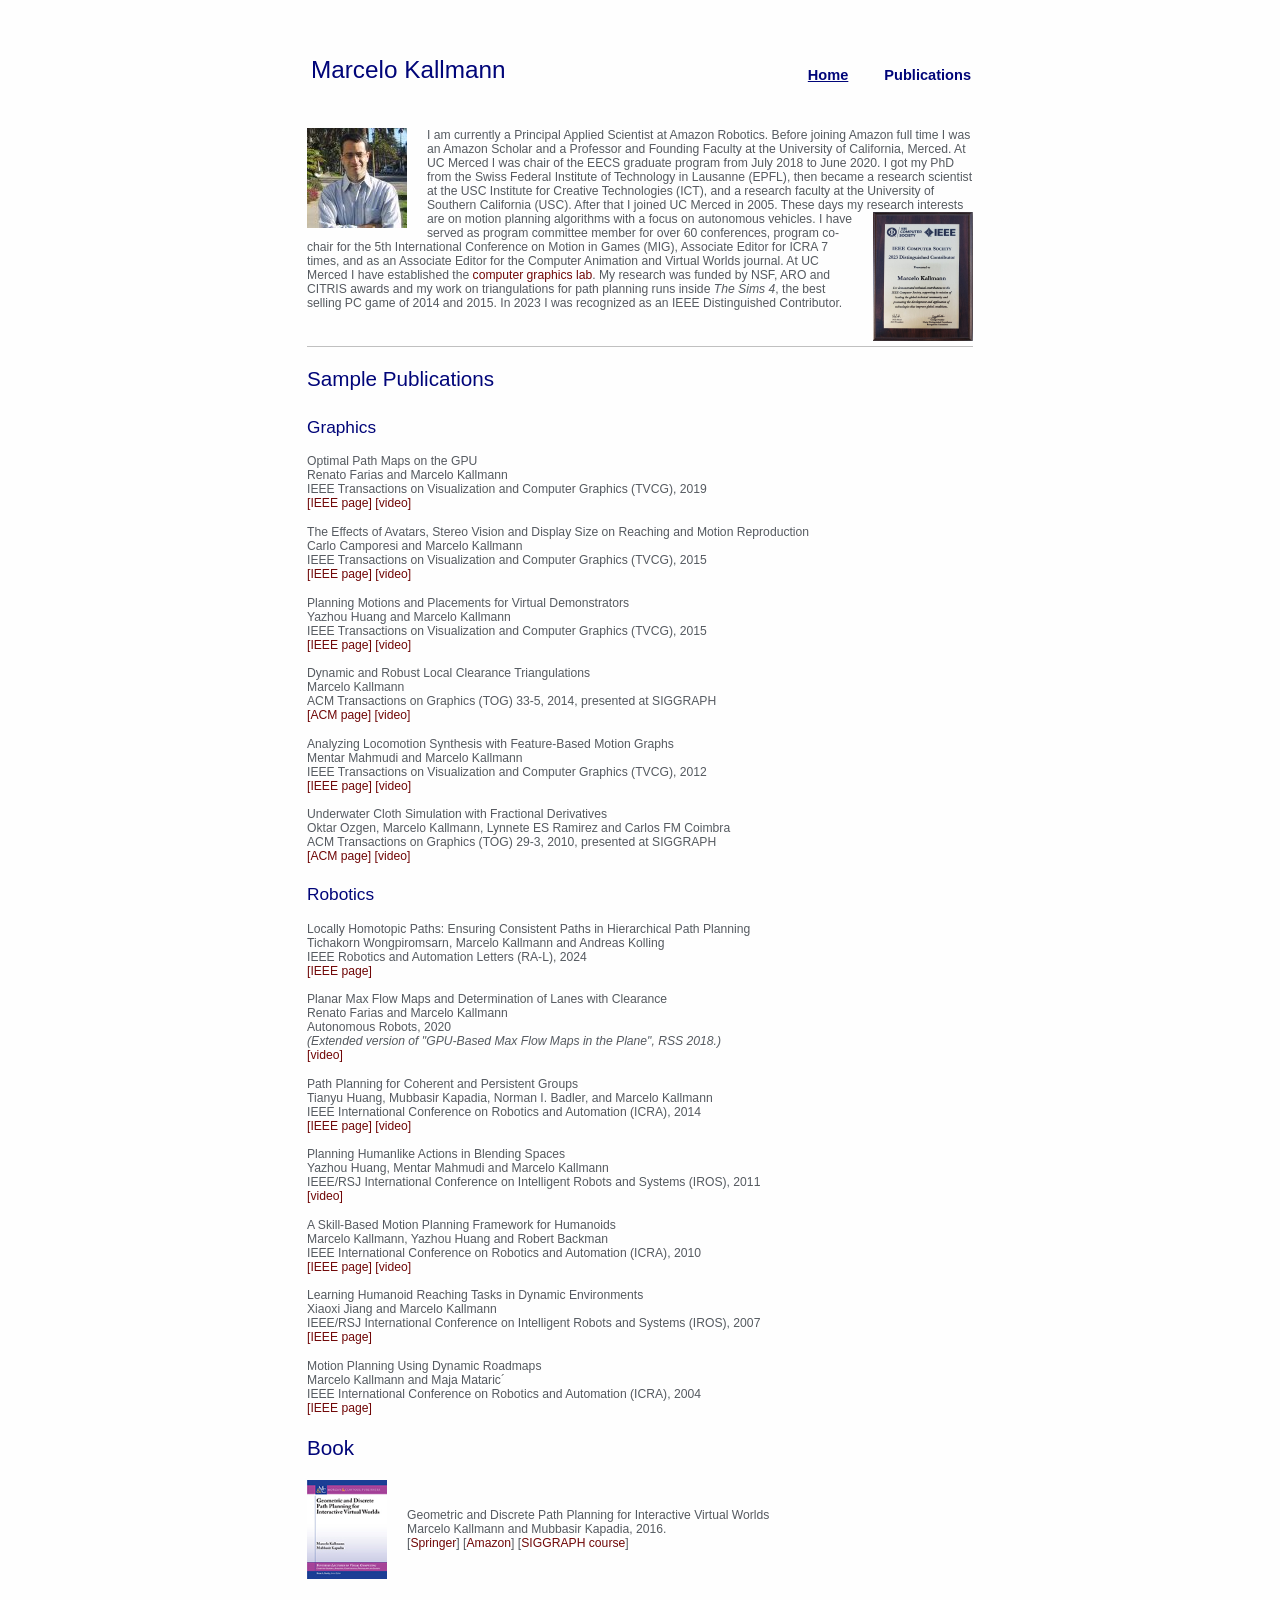
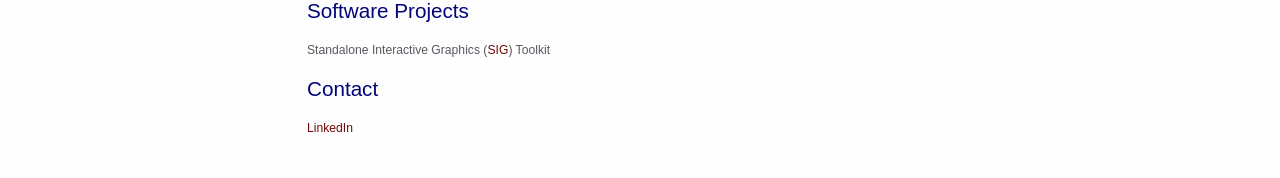
==== index.html @ d0ce6287 "first commit" ====
﻿<!DOCTYPE html>
<html xmlns="http://www.w3.org/1999/xhtml" lang="" xml:lang="">
<head>
   <title>M Kallmann - Home</title>
   <meta charset="utf-8" />
   <meta name="generator" content="kallmann" />
   <meta name="viewport" content="width=device-width, initial-scale=1.0, user-scalable=yes" />
   <meta name="description" content="Computer Graphics Animation Robotics Research Lab">
   <meta name="keywords" content="graphics,robotics,animation,virtual reality">
   <link rel="stylesheet" href="style.css" />
</head>

<body>
<div class="container">

<div class="navigation">
	<div class="toptitle"> <h1><br>Marcelo Kallmann</h1> </div>
<!--	<a href="ucmgraphicslab.html">UCM Graphics Lab</a> -->
	<a href="publications.html">Publications</a>
	<a href="index.html"><u>Home</u></a>
</div>

<div class="holder">
<br><br>
	
<!--===============================================================-->
<!--===== MAINTEXT ================================================-->
<!--===============================================================-->


<img class="image_lparag" src="images/myphoto.jpg">
I am currently a Principal Applied Scientist at Amazon Robotics.
Before joining Amazon full time I was an Amazon Scholar and a Professor and Founding Faculty
at the University of California, Merced. At UC Merced I was chair of the EECS graduate program
from July 2018 to June 2020. 
I got my PhD from the Swiss Federal Institute of Technology in Lausanne (EPFL), 
then became a research scientist at the USC Institute for Creative Technologies (ICT),
and a research faculty at the University of Southern California (USC).
After that I joined UC Merced in 2005. 
These days my research interests are on motion planning algorithms 
with a focus on autonomous vehicles. 
<img class="image_rparag" width=100 src="images/IEEEDistinguishedContributor.jpg">
I have served as 
program committee member for over 60 conferences, 
program co-chair for the 5th International Conference on Motion in Games (MIG), 
Associate Editor for ICRA 7 times, 
and as an Associate Editor for the Computer Animation and Virtual Worlds journal. 
At UC Merced I have established the <a href="http://graphics.ucmerced.edu/">computer graphics lab</a>.
My research was funded by NSF, ARO and CITRIS awards and my work on triangulations for path planning runs inside
<i>The Sims 4</i>, the best selling PC game of 2014 and 2015. 
In 2023 I was recognized as an IEEE Distinguished Contributor.

<br>
<br>

<div id="sepline"> </div> 

<br>
<h2>Sample Publications</h2>
<br>

<h3>Graphics</h3>
<p>

<!--<p>
Detection and Synthesis of Full-Body Environment Interactions for Virtual Humans<br>
Alain Juarez-Perez and Marcelo Kallmann<br>
Computer Graphics Forum (CGF), 2019<br>
</p>-->
<p>
Optimal Path Maps on the GPU<br>
Renato Farias and Marcelo Kallmann<br>
IEEE Transactions on Visualization and Computer Graphics (TVCG), 2019<br>
<a href="https://ieeexplore.ieee.org/document/8664186">[IEEE page]</a>
<a href="https://www.youtube.com/watch?v=w4ek-XbrmPw">[video]</a>
</p>
<p>
The Effects of Avatars, Stereo Vision and Display Size on Reaching and Motion Reproduction<br>
Carlo Camporesi and Marcelo Kallmann<br>
IEEE Transactions on Visualization and Computer Graphics (TVCG), 2015<br>
<a href="https://ieeexplore.ieee.org/document/7118232">[IEEE page]</a>
<a href="https://www.youtube.com/watch?v=vG3IFS8VxE0">[video]</a>
</p>
<p>
Planning Motions and Placements for Virtual Demonstrators<br>
Yazhou Huang and Marcelo Kallmann<br>
IEEE Transactions on Visualization and Computer Graphics (TVCG), 2015<br>
<a href="https://ieeexplore.ieee.org/document/7127016">[IEEE page]</a>
<a href="https://www.youtube.com/watch?v=zxuLIOtrqCQ">[video]</a>
</p>
<!--<p>
3D Printing and Immersive Visualization for Improved Perception and Interaction with Ancient Artifacts<br>
Paola Di Giuseppantonio Di Franco, Carlo Camporesi, Fabrizio Galeazzi, and Marcelo Kallmann<br>
Presence, 2015<br>
</p>-->
<p>
Dynamic and Robust Local Clearance Triangulations<br>
Marcelo Kallmann<br>
ACM Transactions on Graphics (TOG) 33-5, 2014, presented at SIGGRAPH<br>
<a href="https://dl.acm.org/doi/10.1145/2580947">[ACM page]</a>
<a href="https://www.youtube.com/watch?v=EbhDNPywo0E">[video]</a>
</p>
<p>
Analyzing Locomotion Synthesis with Feature-Based Motion Graphs<br>
Mentar Mahmudi and Marcelo Kallmann<br>
IEEE Transactions on Visualization and Computer Graphics (TVCG), 2012<br>
<a href="https://ieeexplore.ieee.org/document/6231626">[IEEE page]</a>
<a href="https://www.youtube.com/watch?v=A55PRlr8las">[video]</a>
</p>
<p>
Underwater Cloth Simulation with Fractional Derivatives<br>
Oktar Ozgen, Marcelo Kallmann, Lynnete ES Ramirez and Carlos FM Coimbra<br>
ACM Transactions on Graphics (TOG) 29-3, 2010, presented at SIGGRAPH<br>
<a href="https://dl.acm.org/doi/10.1145/1805964.1805967">[ACM page]</a>
<a href="https://www.youtube.com/watch?v=3WOIqgNZOFE">[video]</a>
</p>

<h3>Robotics</h3>
<p>
<p>
Locally Homotopic Paths: Ensuring Consistent Paths in Hierarchical Path Planning<br>
Tichakorn Wongpiromsarn, Marcelo Kallmann and Andreas Kolling<br>
IEEE Robotics and Automation Letters (RA-L), 2024<br>
<a href="https://ieeexplore.ieee.org/document/10598326">[IEEE page]</a>
</p>
<p>
Planar Max Flow Maps and Determination of Lanes with Clearance<br>
Renato Farias and Marcelo Kallmann<br>
Autonomous Robots, 2020<br>
<i>(Extended version of "GPU-Based Max Flow Maps in the Plane", RSS 2018.)</i><br>
<a href="https://www.youtube.com/watch?v=rNMFuz0-9ZU">[video]</a>
</p>
<p>
Path Planning for Coherent and Persistent Groups<br>
Tianyu Huang, Mubbasir Kapadia, Norman I. Badler, and Marcelo Kallmann<br>
IEEE International Conference on Robotics and Automation (ICRA), 2014<br>
<a href="https://ieeexplore.ieee.org/document/6907073">[IEEE page]</a>
<a href="https://www.youtube.com/watch?v=D0qZyYeDvOo">[video]</a>
</p>
<!--<p>
Humanlike Motion Planning<br>
Marcelo Kallmann, Yazhou Huang and Mentar Mahmudi<br>
IEEE/RSJ IROS Workshop on Progress and Open Problems in Motion Planning, 2011<br>
</p>-->
<p>
Planning Humanlike Actions in Blending Spaces<br>
Yazhou Huang, Mentar Mahmudi and Marcelo Kallmann<br>
IEEE/RSJ International Conference on Intelligent Robots and Systems (IROS), 2011<br>
<a href="https://www.youtube.com/watch?v=ZUCbVdKvLss">[video]</a>
</p>
<p>
A Skill-Based Motion Planning Framework for Humanoids<br>
Marcelo Kallmann, Yazhou Huang and Robert Backman<br>
IEEE International Conference on Robotics and Automation (ICRA), 2010<br>
<a href="https://ieeexplore.ieee.org/document/5509939">[IEEE page]</a>
<a href="https://www.youtube.com/watch?v=MW5k1wpIqGY">[video]</a>
</p>
<p>
Learning Humanoid Reaching Tasks in Dynamic Environments<br>
Xiaoxi Jiang and Marcelo Kallmann<br>
IEEE/RSJ International Conference on Intelligent Robots and Systems (IROS), 2007<br>
<a href="https://ieeexplore.ieee.org/abstract/document/4399542">[IEEE page]</a>
</p>
<p>
Motion Planning Using Dynamic Roadmaps<br>
Marcelo Kallmann and Maja Mataric´<br>
IEEE International Conference on Robotics and Automation (ICRA), 2004<br>
<a href="https://ieeexplore.ieee.org/document/1302410">[IEEE page]</a>
</p>

<!-- (For a complete list see <a href="publications.html">here</a>.) -->

<h2>Book</h2>
<br>

<p>
<img class="image_lparag" width=80 src="images/book-gdpp.jpg">
<br>
<p>
Geometric and Discrete Path Planning for Interactive Virtual Worlds<br>
Marcelo Kallmann and Mubbasir Kapadia, 2016.<br>
[<a href="https://link.springer.com/book/10.1007/978-3-031-02588-4">Springer</a>]
[<a href="https://www.amazon.com/Geometric-Discrete-Interactive-Synthesis-Computing/dp/1627057560">Amazon</a>]
[<a href="https://dl.acm.org/doi/10.1145/2897826.2927310">SIGGRAPH course</a>]
<br>
</p>
<br>

<br>
<h2>Software Projects</h2>
<br>
<p>
Standalone Interactive Graphics (<a href="https://bitbucket.org/mkallmann/sig/wiki/Home">SIG</a>) Toolkit
</p>

<!--
<br>
<h2>Misc</h2>
<br>
<p>
Local copy of UCM Computer Graphics Lab page<br>
Climbing 
</p>
-->

<h2>Contact</h2>
<br>
<a href="https://www.linkedin.com/in/marcelo-kallmann-1345044/">LinkedIn</a>
</p>
<br>
<br>
<!--===== FOOTER ================================================-->

</div></div></body></html>
---- style.css ----
/* =====reset===== */
html, body, div, span, object, iframe, h1, h2, h3, h4, h5, h6, p, blockquote, pre, a, abbr,
acronym, address, code, del, dfn, em, img, q, dl, dt, dd, ol, ul, li, fieldset, form, label,
legend, table, caption, tbody, tfoot, thead, tr, th, td, textarea, input, 
select {
	margin: 0; padding: 0; border: 0; 
	font-weight: inherit; font-style: inherit; font-size: 100%; font-family: inherit; 
	vertical-align: baseline;}

table {border-collapse: collapse; border-spacing: 0;}
caption, th, td {text-align: left; font-weight: normal;}
table, td, th {vertical-align: middle;}
blockquote:before, blockquote:after, q:before, q:after {content: "";}
blockquote, q {quotes: "" "";}
a img {border: none;}
:focus {outline: 0;}

/* =====elements===== */
a {
	color: #700707;
	text-decoration: none; /*underline*/
}
a:hover {
	color: #28E;
}
body {
	background: #FEFEFE;
	color: #555A60;
	font: normal 76% "Verdana",sans-serif; /*Palatino*/ /*Lucida Sans Unicode*/
	margin: 0;
}
p, cite, code, ul {
	font-size: 1.0em;
	padding-bottom: 1.2em;
}
/*h1 has a default font-size set to 2em which means 2 x the font size of the parent element (defualt 16px)*/
/*100% within the body then the body will have 16px (the default font-size) and h1 will have 32px. */
h1 {
	color: #000579;
	font-size: 2.2em;
	padding-top: 6px;
	margin-bottom: 8px;
	/*font-style: italic;*/
	/*font-weight: bold;*/
}
h2 {
	color: #000579;
	font-size: 1.7em;
	padding-top: 6px;
	margin-bottom: 6px;
}
h3 {
	color: #000579;
	font-size: 1.42em;
	padding-top: 6px;
	margin-bottom: 2px;
}
h4 {
	color: #000579;
	font-size: 0.8em;
	padding-top: 2px;
	margin-bottom: 2px;
}
h5 {
	color: #555;
	font-size: 1.0em; /* used as ublication title */
	font-weight: bold;
	padding-top: 2px;
	margin-bottom: 4px;
}

li {
	margin-left: 18px;
}

box {
	background: #FAFAFF;
	/*border: 1px solid #aaaaff;*/
	color: #666;
	display: block;
	margin-bottom: 12px;
	padding: 8px 10px;
	white-space: pre;
}
code {
	background: #FAFAFF;
	/*border: 1px solid #aaaaff;*/
	color: #666;
	display: block;
	font: normal 1.1em "Courier",serif;
	margin-bottom: 12px;
	padding: 8px 10px;
	white-space: pre;
}
cite {
	color: #000456;
	display: block;
	font: italic 1.1em "Lucida Sans Unicode",serif;
	padding-left: 28px;
}

/* =====title===== */

.title {
padding-top: 6px;
padding-bottom: 6px;
}
.toptitle {
	float: left;
	text-align: left;
	margin-top: 22px;
	margin-left: 20px;
	width: 220px;
}
.toptitle h1 {
	color: #000579;
	font: normal 2em Verdana,sans-serif;
}
.toptitle h2 {
	color: #191919;
	font: normal 1.1em Verdana,sans-serif;
}

/* ==== Images ==== */

.image_title {
	float: right;
	margin-top:5px;
	margin-left:20px;
	margin-right:10px;
}

.image_rparag {
	float: right;
	margin-top:0px;
	margin-left:20px;
	margin-bottom:5px;
}

.papericon {
	float: left;
	margin-top:0px;
	margin-right:20px;
	margin-bottom:5px;
	width:90px;
}

.image_lparag {
	float: left;
	margin-top:0px;
	margin-right:20px;
	margin-bottom:5px;
}

.image_rsection {
	float: right;
	margin-top:20px;
	margin-left:20px;
	margin-bottom:10px;
}

.image_lsection {
	float: left;
	margin-top:20px;
	margin-right:20px;
	margin-bottom:10px;
}

/* === tinylink === */

#tinylink {
	text-align: right;
	color:#444444;
	background-color:#FFFFFF;
	font-size:72%;
	clear:both;
}

/* === sepline === */

#sepline {
	text-align: right;
	color:#000000; /*444444;*/
	background-color:#FFFFFF;
	border-bottom:1px solid silver;
	font-size:70%;
	line-height:1.8em;
	clear:both;
}

/*===== navigation =====*/

.navigation {
	height: 100px;
	padding: 0 16px;
}
.navigation a {
/*	border-left: 1px solid #DDD;
	border-right: 1px solid #FFF;*/
	color: #000579;
	float: right;
	font: bold 1.2em "Trebuchet MS",sans-serif;
	margin-top: 9px;
	padding: 58px 18px 8px;
	text-align: center;
	text-decoration: none;
}
.navigation a:hover {
	/*background: #FFF url(img/navhover.gif) repeat-x;*/
	color: #28E;
	/*padding: 56px 18px 10px;*/
}

/*===== floats =====*/
.left,.alignleft {	float: left; }

.right,.alignright {float: right;}

.clear,.clearer {clear: both;}
.clearer {
	display: block;
	font-size: 0;
	line-height: 0;
	height: 0;
}

/*===== structure =====*/
.container {
	margin: 0 auto;
	width: 730px;
}

/*===== holders =====*/
.holder {
	padding: 0 32px;
}

/*.holder_top,.footer {
	clear: both;
	background: url(img/holder.jpg) no-repeat;
	height: 40px;
}*/

/*===== footer =====*/
.footer {
	background-position: left bottom;
	color: #666;
	font-size: 1.1em;
	text-align: center;
	padding: 0 32px;
}
.footer .right, .footer .right a {color: #AAA;}
.footer .right a:hover {color: #666;}

/*===== header =====*/
/* 
<header id="title-block-header" >
<h1 class="title" > Home</h1 >
</header >*/
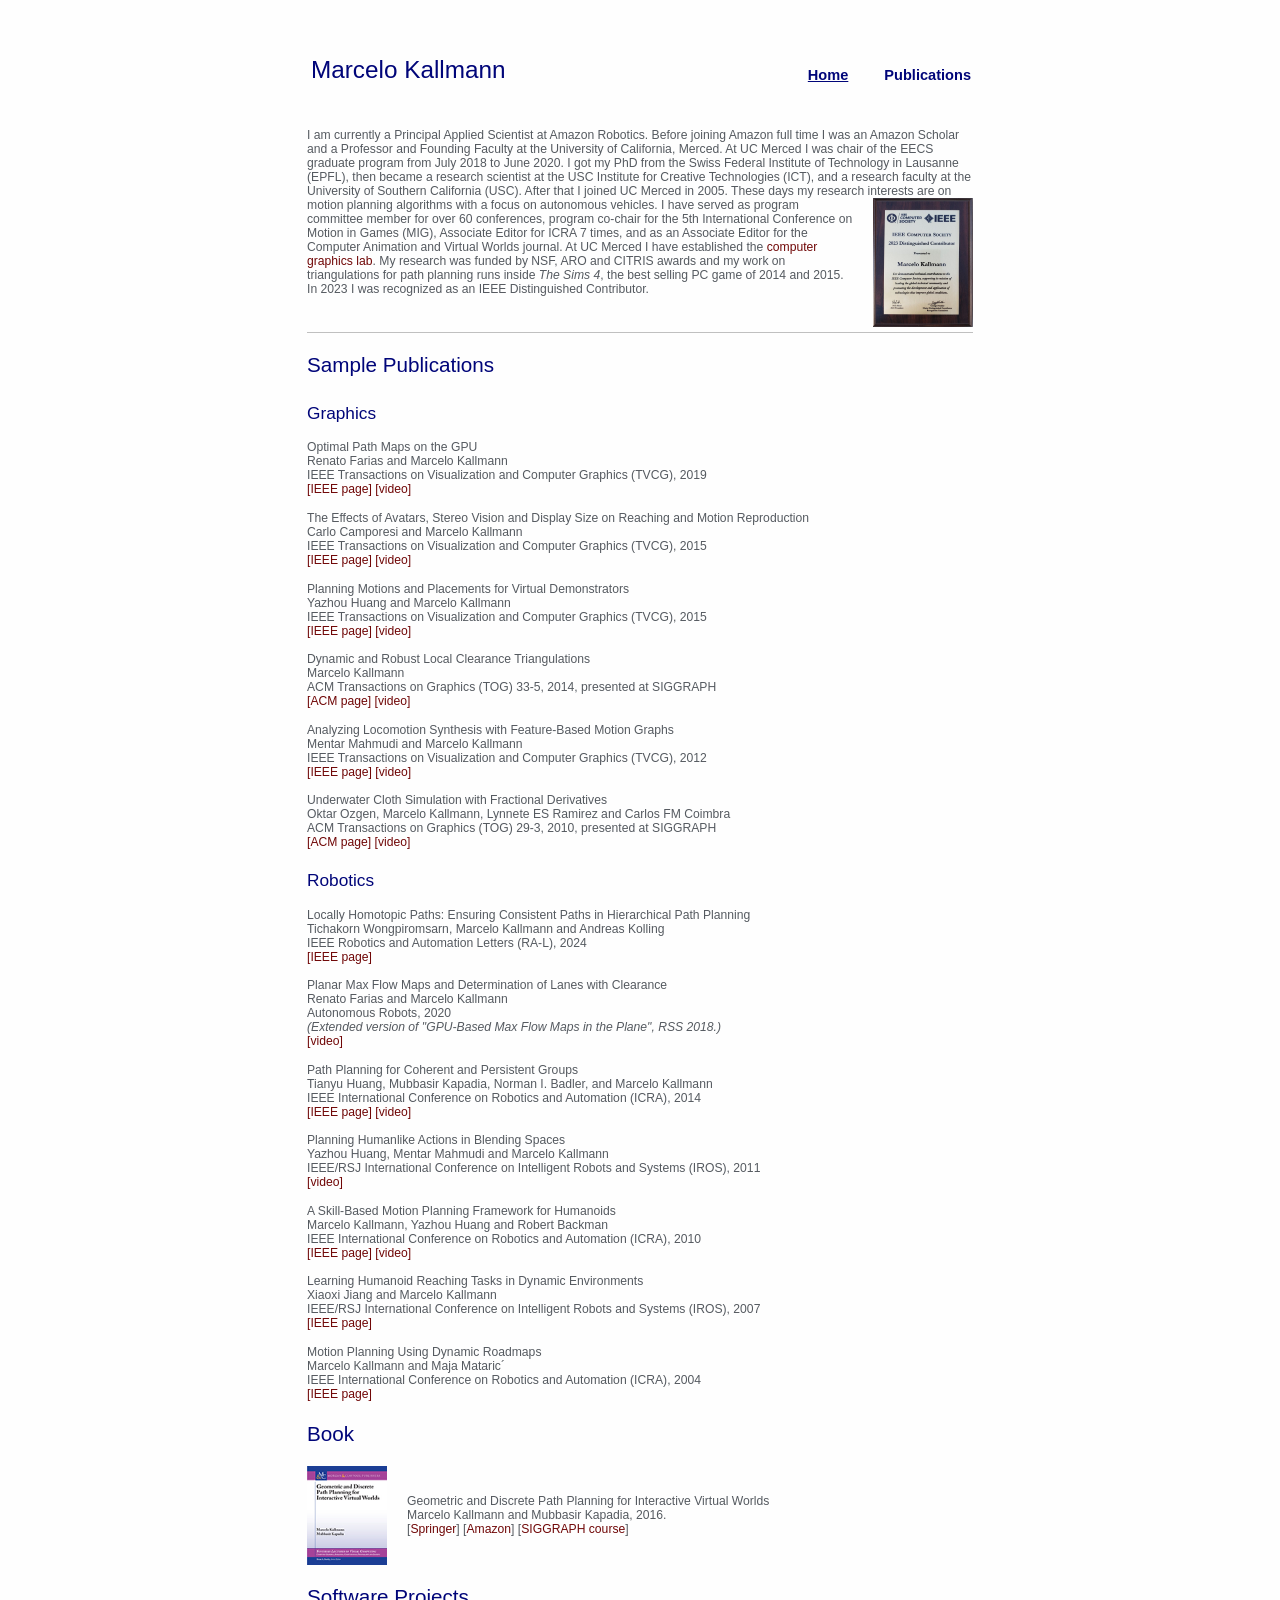
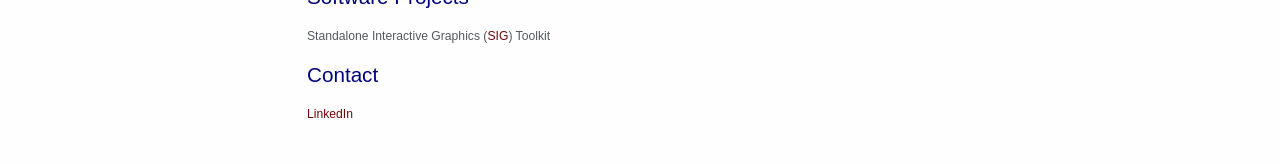
==== commit 6f7c197e: "upd" ====
--- a/index.html
+++ b/index.html
@@ -27,8 +27,6 @@
 <!--===== MAINTEXT ================================================-->
 <!--===============================================================-->
 
-
-<img class="image_lparag" src="images/myphoto.jpg">
 I am currently a Principal Applied Scientist at Amazon Robotics.
 Before joining Amazon full time I was an Amazon Scholar and a Professor and Founding Faculty
 at the University of California, Merced. At UC Merced I was chair of the EECS graduate program
@@ -190,7 +188,7 @@
 <h2>Software Projects</h2>
 <br>
 <p>
-Standalone Interactive Graphics (<a href="https://bitbucket.org/mkallmann/sig/wiki/Home">SIG</a>) Toolkit
+Standalone Interactive Graphics (<a href="https://github.com/mkallmann/sig/wiki/Home">SIG</a>) Toolkit
 </p>
 
 <!--
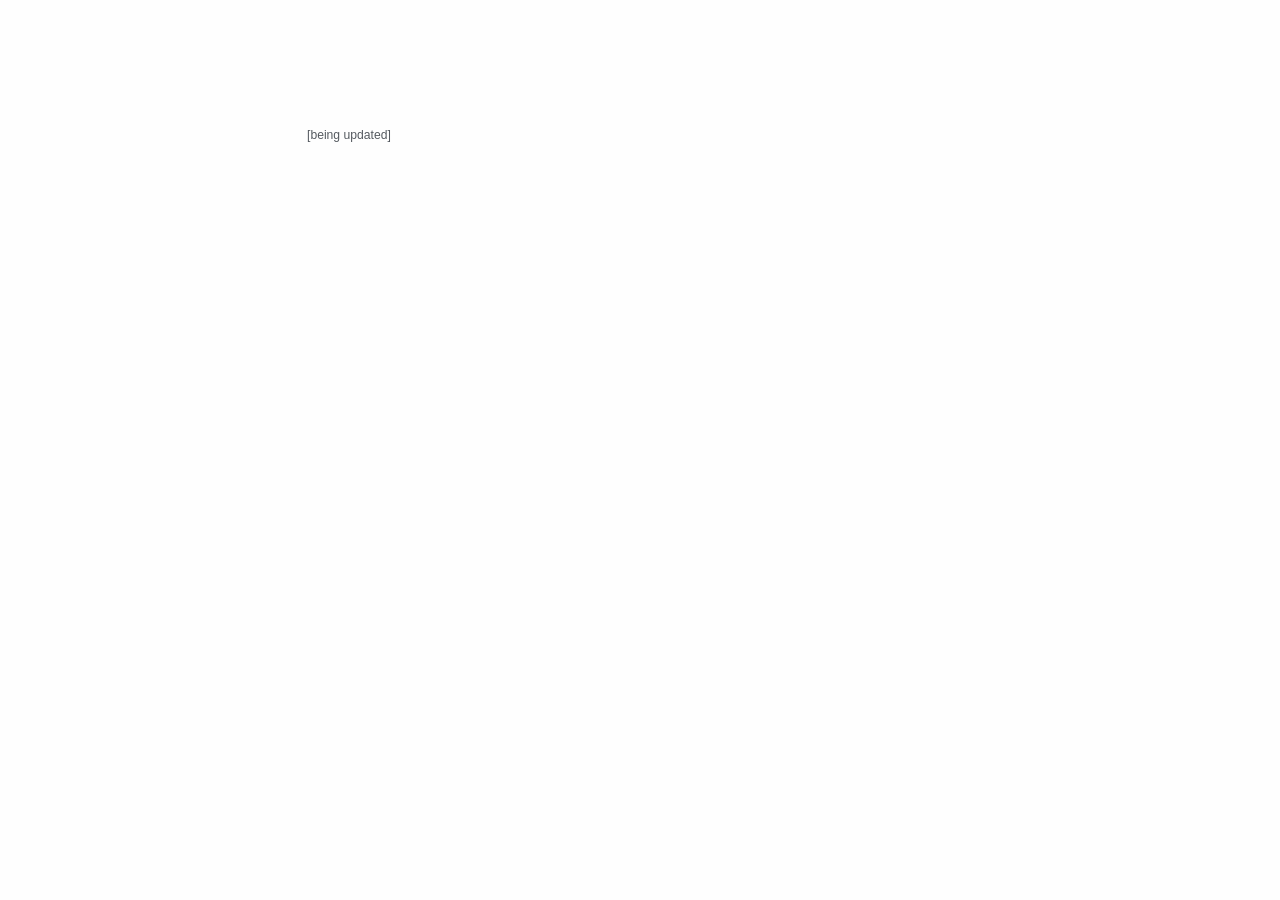
==== commit 4f163336: "upd" ====
--- a/index.html
+++ b/index.html
@@ -14,10 +14,6 @@
 <div class="container">
 
 <div class="navigation">
-	<div class="toptitle"> <h1><br>Marcelo Kallmann</h1> </div>
-<!--	<a href="ucmgraphicslab.html">UCM Graphics Lab</a> -->
-	<a href="publications.html">Publications</a>
-	<a href="index.html"><u>Home</u></a>
 </div>
 
 <div class="holder">
@@ -27,186 +23,7 @@
 <!--===== MAINTEXT ================================================-->
 <!--===============================================================-->
 
-I am currently a Principal Applied Scientist at Amazon Robotics.
-Before joining Amazon full time I was an Amazon Scholar and a Professor and Founding Faculty
-at the University of California, Merced. At UC Merced I was chair of the EECS graduate program
-from July 2018 to June 2020. 
-I got my PhD from the Swiss Federal Institute of Technology in Lausanne (EPFL), 
-then became a research scientist at the USC Institute for Creative Technologies (ICT),
-and a research faculty at the University of Southern California (USC).
-After that I joined UC Merced in 2005. 
-These days my research interests are on motion planning algorithms 
-with a focus on autonomous vehicles. 
-<img class="image_rparag" width=100 src="images/IEEEDistinguishedContributor.jpg">
-I have served as 
-program committee member for over 60 conferences, 
-program co-chair for the 5th International Conference on Motion in Games (MIG), 
-Associate Editor for ICRA 7 times, 
-and as an Associate Editor for the Computer Animation and Virtual Worlds journal. 
-At UC Merced I have established the <a href="http://graphics.ucmerced.edu/">computer graphics lab</a>.
-My research was funded by NSF, ARO and CITRIS awards and my work on triangulations for path planning runs inside
-<i>The Sims 4</i>, the best selling PC game of 2014 and 2015. 
-In 2023 I was recognized as an IEEE Distinguished Contributor.
-
-<br>
-<br>
-
-<div id="sepline"> </div> 
-
-<br>
-<h2>Sample Publications</h2>
-<br>
-
-<h3>Graphics</h3>
-<p>
-
-<!--<p>
-Detection and Synthesis of Full-Body Environment Interactions for Virtual Humans<br>
-Alain Juarez-Perez and Marcelo Kallmann<br>
-Computer Graphics Forum (CGF), 2019<br>
-</p>-->
-<p>
-Optimal Path Maps on the GPU<br>
-Renato Farias and Marcelo Kallmann<br>
-IEEE Transactions on Visualization and Computer Graphics (TVCG), 2019<br>
-<a href="https://ieeexplore.ieee.org/document/8664186">[IEEE page]</a>
-<a href="https://www.youtube.com/watch?v=w4ek-XbrmPw">[video]</a>
-</p>
-<p>
-The Effects of Avatars, Stereo Vision and Display Size on Reaching and Motion Reproduction<br>
-Carlo Camporesi and Marcelo Kallmann<br>
-IEEE Transactions on Visualization and Computer Graphics (TVCG), 2015<br>
-<a href="https://ieeexplore.ieee.org/document/7118232">[IEEE page]</a>
-<a href="https://www.youtube.com/watch?v=vG3IFS8VxE0">[video]</a>
-</p>
-<p>
-Planning Motions and Placements for Virtual Demonstrators<br>
-Yazhou Huang and Marcelo Kallmann<br>
-IEEE Transactions on Visualization and Computer Graphics (TVCG), 2015<br>
-<a href="https://ieeexplore.ieee.org/document/7127016">[IEEE page]</a>
-<a href="https://www.youtube.com/watch?v=zxuLIOtrqCQ">[video]</a>
-</p>
-<!--<p>
-3D Printing and Immersive Visualization for Improved Perception and Interaction with Ancient Artifacts<br>
-Paola Di Giuseppantonio Di Franco, Carlo Camporesi, Fabrizio Galeazzi, and Marcelo Kallmann<br>
-Presence, 2015<br>
-</p>-->
-<p>
-Dynamic and Robust Local Clearance Triangulations<br>
-Marcelo Kallmann<br>
-ACM Transactions on Graphics (TOG) 33-5, 2014, presented at SIGGRAPH<br>
-<a href="https://dl.acm.org/doi/10.1145/2580947">[ACM page]</a>
-<a href="https://www.youtube.com/watch?v=EbhDNPywo0E">[video]</a>
-</p>
-<p>
-Analyzing Locomotion Synthesis with Feature-Based Motion Graphs<br>
-Mentar Mahmudi and Marcelo Kallmann<br>
-IEEE Transactions on Visualization and Computer Graphics (TVCG), 2012<br>
-<a href="https://ieeexplore.ieee.org/document/6231626">[IEEE page]</a>
-<a href="https://www.youtube.com/watch?v=A55PRlr8las">[video]</a>
-</p>
-<p>
-Underwater Cloth Simulation with Fractional Derivatives<br>
-Oktar Ozgen, Marcelo Kallmann, Lynnete ES Ramirez and Carlos FM Coimbra<br>
-ACM Transactions on Graphics (TOG) 29-3, 2010, presented at SIGGRAPH<br>
-<a href="https://dl.acm.org/doi/10.1145/1805964.1805967">[ACM page]</a>
-<a href="https://www.youtube.com/watch?v=3WOIqgNZOFE">[video]</a>
-</p>
-
-<h3>Robotics</h3>
-<p>
-<p>
-Locally Homotopic Paths: Ensuring Consistent Paths in Hierarchical Path Planning<br>
-Tichakorn Wongpiromsarn, Marcelo Kallmann and Andreas Kolling<br>
-IEEE Robotics and Automation Letters (RA-L), 2024<br>
-<a href="https://ieeexplore.ieee.org/document/10598326">[IEEE page]</a>
-</p>
-<p>
-Planar Max Flow Maps and Determination of Lanes with Clearance<br>
-Renato Farias and Marcelo Kallmann<br>
-Autonomous Robots, 2020<br>
-<i>(Extended version of "GPU-Based Max Flow Maps in the Plane", RSS 2018.)</i><br>
-<a href="https://www.youtube.com/watch?v=rNMFuz0-9ZU">[video]</a>
-</p>
-<p>
-Path Planning for Coherent and Persistent Groups<br>
-Tianyu Huang, Mubbasir Kapadia, Norman I. Badler, and Marcelo Kallmann<br>
-IEEE International Conference on Robotics and Automation (ICRA), 2014<br>
-<a href="https://ieeexplore.ieee.org/document/6907073">[IEEE page]</a>
-<a href="https://www.youtube.com/watch?v=D0qZyYeDvOo">[video]</a>
-</p>
-<!--<p>
-Humanlike Motion Planning<br>
-Marcelo Kallmann, Yazhou Huang and Mentar Mahmudi<br>
-IEEE/RSJ IROS Workshop on Progress and Open Problems in Motion Planning, 2011<br>
-</p>-->
-<p>
-Planning Humanlike Actions in Blending Spaces<br>
-Yazhou Huang, Mentar Mahmudi and Marcelo Kallmann<br>
-IEEE/RSJ International Conference on Intelligent Robots and Systems (IROS), 2011<br>
-<a href="https://www.youtube.com/watch?v=ZUCbVdKvLss">[video]</a>
-</p>
-<p>
-A Skill-Based Motion Planning Framework for Humanoids<br>
-Marcelo Kallmann, Yazhou Huang and Robert Backman<br>
-IEEE International Conference on Robotics and Automation (ICRA), 2010<br>
-<a href="https://ieeexplore.ieee.org/document/5509939">[IEEE page]</a>
-<a href="https://www.youtube.com/watch?v=MW5k1wpIqGY">[video]</a>
-</p>
-<p>
-Learning Humanoid Reaching Tasks in Dynamic Environments<br>
-Xiaoxi Jiang and Marcelo Kallmann<br>
-IEEE/RSJ International Conference on Intelligent Robots and Systems (IROS), 2007<br>
-<a href="https://ieeexplore.ieee.org/abstract/document/4399542">[IEEE page]</a>
-</p>
-<p>
-Motion Planning Using Dynamic Roadmaps<br>
-Marcelo Kallmann and Maja Mataric´<br>
-IEEE International Conference on Robotics and Automation (ICRA), 2004<br>
-<a href="https://ieeexplore.ieee.org/document/1302410">[IEEE page]</a>
-</p>
-
-<!-- (For a complete list see <a href="publications.html">here</a>.) -->
-
-<h2>Book</h2>
-<br>
-
-<p>
-<img class="image_lparag" width=80 src="images/book-gdpp.jpg">
-<br>
-<p>
-Geometric and Discrete Path Planning for Interactive Virtual Worlds<br>
-Marcelo Kallmann and Mubbasir Kapadia, 2016.<br>
-[<a href="https://link.springer.com/book/10.1007/978-3-031-02588-4">Springer</a>]
-[<a href="https://www.amazon.com/Geometric-Discrete-Interactive-Synthesis-Computing/dp/1627057560">Amazon</a>]
-[<a href="https://dl.acm.org/doi/10.1145/2897826.2927310">SIGGRAPH course</a>]
-<br>
-</p>
-<br>
-
-<br>
-<h2>Software Projects</h2>
-<br>
-<p>
-Standalone Interactive Graphics (<a href="https://github.com/mkallmann/sig/wiki/Home">SIG</a>) Toolkit
-</p>
-
-<!--
-<br>
-<h2>Misc</h2>
-<br>
-<p>
-Local copy of UCM Computer Graphics Lab page<br>
-Climbing 
-</p>
--->
-
-<h2>Contact</h2>
-<br>
-<a href="https://www.linkedin.com/in/marcelo-kallmann-1345044/">LinkedIn</a>
-</p>
-<br>
-<br>
+[being updated]
 <!--===== FOOTER ================================================-->
 
 </div></div></body></html>
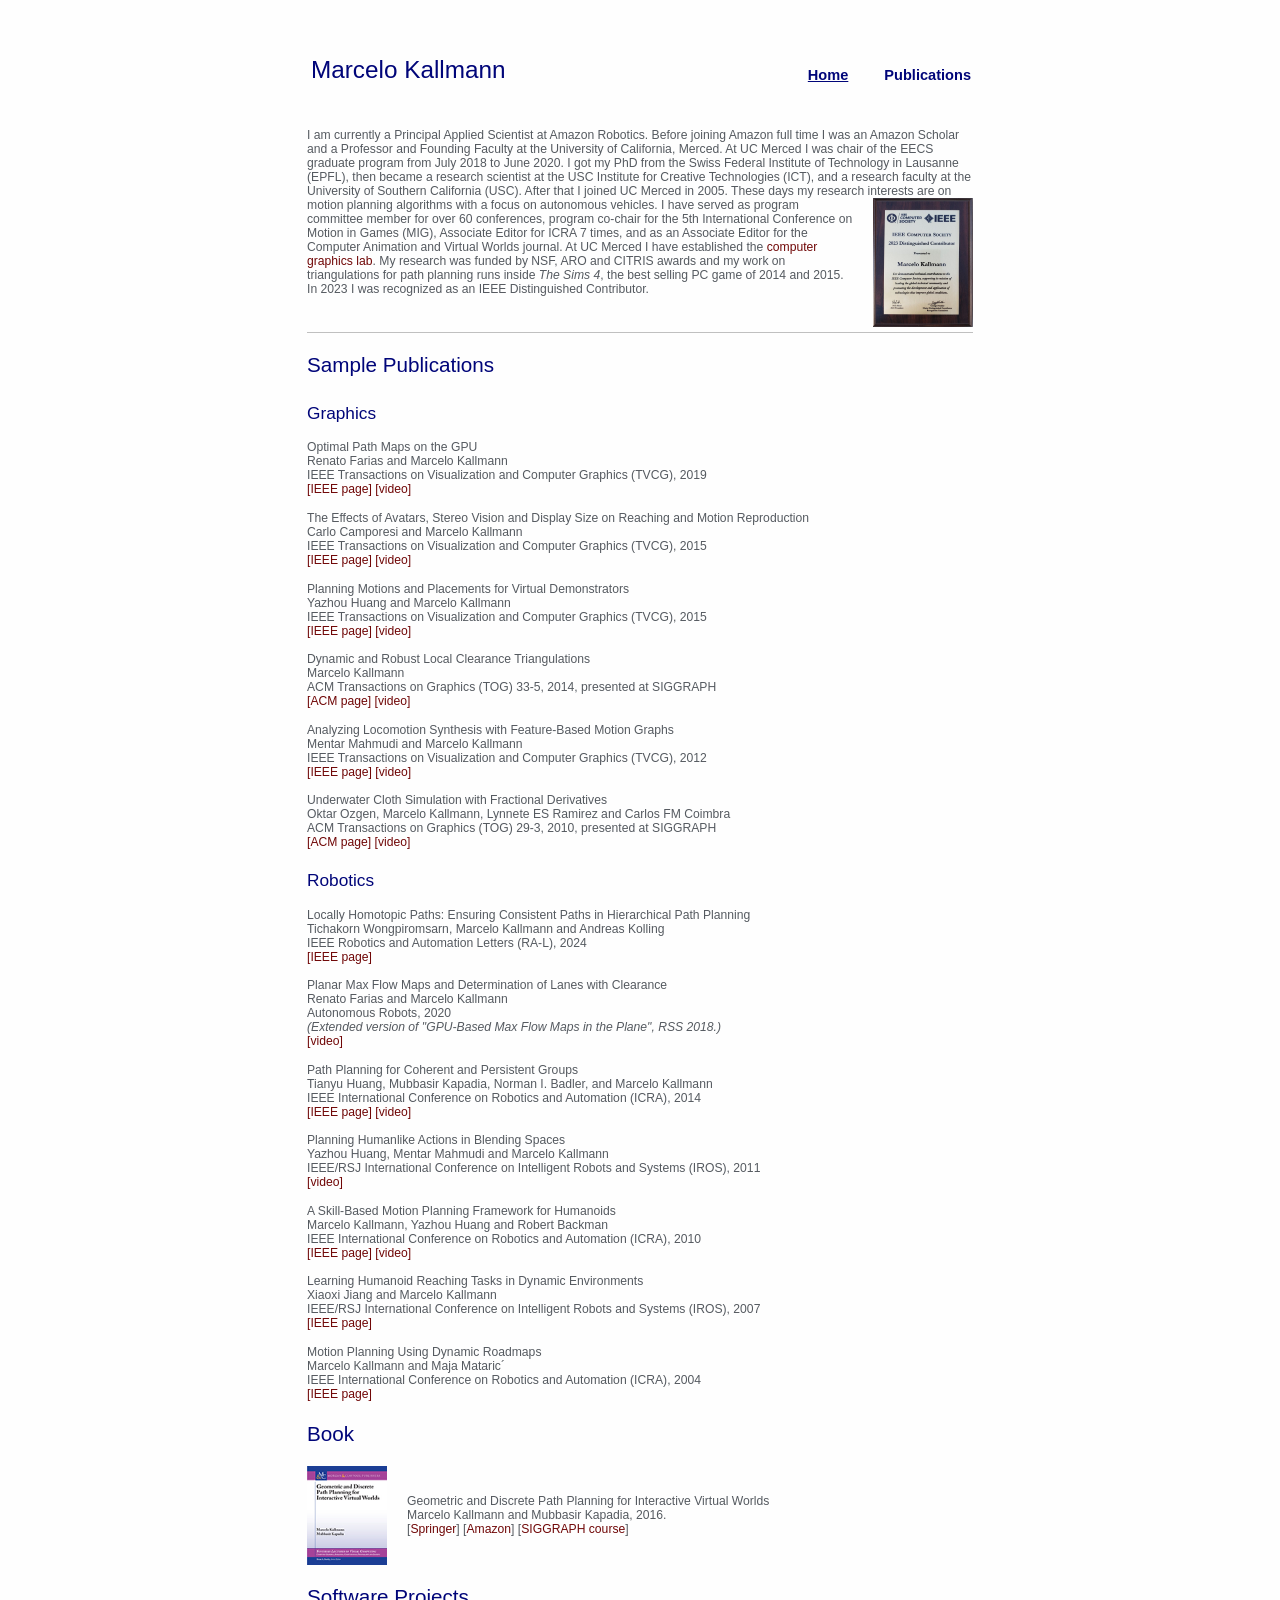
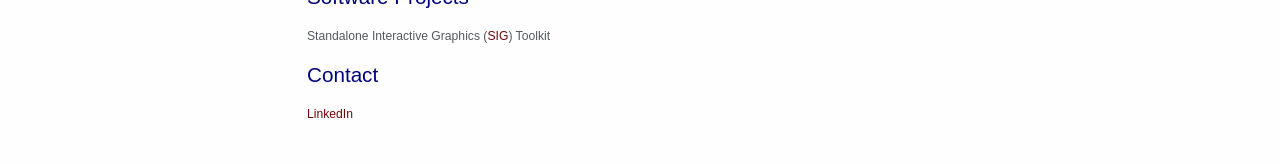
==== commit c4282183: "restored" ====
--- a/index.html
+++ b/index.html
@@ -14,6 +14,10 @@
 <div class="container">
 
 <div class="navigation">
+	<div class="toptitle"> <h1><br>Marcelo Kallmann</h1> </div>
+<!--	<a href="ucmgraphicslab.html">UCM Graphics Lab</a> -->
+	<a href="publications.html">Publications</a>
+	<a href="index.html"><u>Home</u></a>
 </div>
 
 <div class="holder">
@@ -23,7 +27,186 @@
 <!--===== MAINTEXT ================================================-->
 <!--===============================================================-->
 
-[being updated]
+I am currently a Principal Applied Scientist at Amazon Robotics.
+Before joining Amazon full time I was an Amazon Scholar and a Professor and Founding Faculty
+at the University of California, Merced. At UC Merced I was chair of the EECS graduate program
+from July 2018 to June 2020. 
+I got my PhD from the Swiss Federal Institute of Technology in Lausanne (EPFL), 
+then became a research scientist at the USC Institute for Creative Technologies (ICT),
+and a research faculty at the University of Southern California (USC).
+After that I joined UC Merced in 2005. 
+These days my research interests are on motion planning algorithms 
+with a focus on autonomous vehicles. 
+<img class="image_rparag" width=100 src="images/IEEEDistinguishedContributor.jpg">
+I have served as 
+program committee member for over 60 conferences, 
+program co-chair for the 5th International Conference on Motion in Games (MIG), 
+Associate Editor for ICRA 7 times, 
+and as an Associate Editor for the Computer Animation and Virtual Worlds journal. 
+At UC Merced I have established the <a href="http://graphics.ucmerced.edu/">computer graphics lab</a>.
+My research was funded by NSF, ARO and CITRIS awards and my work on triangulations for path planning runs inside
+<i>The Sims 4</i>, the best selling PC game of 2014 and 2015. 
+In 2023 I was recognized as an IEEE Distinguished Contributor.
+
+<br>
+<br>
+
+<div id="sepline"> </div> 
+
+<br>
+<h2>Sample Publications</h2>
+<br>
+
+<h3>Graphics</h3>
+<p>
+
+<!--<p>
+Detection and Synthesis of Full-Body Environment Interactions for Virtual Humans<br>
+Alain Juarez-Perez and Marcelo Kallmann<br>
+Computer Graphics Forum (CGF), 2019<br>
+</p>-->
+<p>
+Optimal Path Maps on the GPU<br>
+Renato Farias and Marcelo Kallmann<br>
+IEEE Transactions on Visualization and Computer Graphics (TVCG), 2019<br>
+<a href="https://ieeexplore.ieee.org/document/8664186">[IEEE page]</a>
+<a href="https://www.youtube.com/watch?v=w4ek-XbrmPw">[video]</a>
+</p>
+<p>
+The Effects of Avatars, Stereo Vision and Display Size on Reaching and Motion Reproduction<br>
+Carlo Camporesi and Marcelo Kallmann<br>
+IEEE Transactions on Visualization and Computer Graphics (TVCG), 2015<br>
+<a href="https://ieeexplore.ieee.org/document/7118232">[IEEE page]</a>
+<a href="https://www.youtube.com/watch?v=vG3IFS8VxE0">[video]</a>
+</p>
+<p>
+Planning Motions and Placements for Virtual Demonstrators<br>
+Yazhou Huang and Marcelo Kallmann<br>
+IEEE Transactions on Visualization and Computer Graphics (TVCG), 2015<br>
+<a href="https://ieeexplore.ieee.org/document/7127016">[IEEE page]</a>
+<a href="https://www.youtube.com/watch?v=zxuLIOtrqCQ">[video]</a>
+</p>
+<!--<p>
+3D Printing and Immersive Visualization for Improved Perception and Interaction with Ancient Artifacts<br>
+Paola Di Giuseppantonio Di Franco, Carlo Camporesi, Fabrizio Galeazzi, and Marcelo Kallmann<br>
+Presence, 2015<br>
+</p>-->
+<p>
+Dynamic and Robust Local Clearance Triangulations<br>
+Marcelo Kallmann<br>
+ACM Transactions on Graphics (TOG) 33-5, 2014, presented at SIGGRAPH<br>
+<a href="https://dl.acm.org/doi/10.1145/2580947">[ACM page]</a>
+<a href="https://www.youtube.com/watch?v=EbhDNPywo0E">[video]</a>
+</p>
+<p>
+Analyzing Locomotion Synthesis with Feature-Based Motion Graphs<br>
+Mentar Mahmudi and Marcelo Kallmann<br>
+IEEE Transactions on Visualization and Computer Graphics (TVCG), 2012<br>
+<a href="https://ieeexplore.ieee.org/document/6231626">[IEEE page]</a>
+<a href="https://www.youtube.com/watch?v=A55PRlr8las">[video]</a>
+</p>
+<p>
+Underwater Cloth Simulation with Fractional Derivatives<br>
+Oktar Ozgen, Marcelo Kallmann, Lynnete ES Ramirez and Carlos FM Coimbra<br>
+ACM Transactions on Graphics (TOG) 29-3, 2010, presented at SIGGRAPH<br>
+<a href="https://dl.acm.org/doi/10.1145/1805964.1805967">[ACM page]</a>
+<a href="https://www.youtube.com/watch?v=3WOIqgNZOFE">[video]</a>
+</p>
+
+<h3>Robotics</h3>
+<p>
+<p>
+Locally Homotopic Paths: Ensuring Consistent Paths in Hierarchical Path Planning<br>
+Tichakorn Wongpiromsarn, Marcelo Kallmann and Andreas Kolling<br>
+IEEE Robotics and Automation Letters (RA-L), 2024<br>
+<a href="https://ieeexplore.ieee.org/document/10598326">[IEEE page]</a>
+</p>
+<p>
+Planar Max Flow Maps and Determination of Lanes with Clearance<br>
+Renato Farias and Marcelo Kallmann<br>
+Autonomous Robots, 2020<br>
+<i>(Extended version of "GPU-Based Max Flow Maps in the Plane", RSS 2018.)</i><br>
+<a href="https://www.youtube.com/watch?v=rNMFuz0-9ZU">[video]</a>
+</p>
+<p>
+Path Planning for Coherent and Persistent Groups<br>
+Tianyu Huang, Mubbasir Kapadia, Norman I. Badler, and Marcelo Kallmann<br>
+IEEE International Conference on Robotics and Automation (ICRA), 2014<br>
+<a href="https://ieeexplore.ieee.org/document/6907073">[IEEE page]</a>
+<a href="https://www.youtube.com/watch?v=D0qZyYeDvOo">[video]</a>
+</p>
+<!--<p>
+Humanlike Motion Planning<br>
+Marcelo Kallmann, Yazhou Huang and Mentar Mahmudi<br>
+IEEE/RSJ IROS Workshop on Progress and Open Problems in Motion Planning, 2011<br>
+</p>-->
+<p>
+Planning Humanlike Actions in Blending Spaces<br>
+Yazhou Huang, Mentar Mahmudi and Marcelo Kallmann<br>
+IEEE/RSJ International Conference on Intelligent Robots and Systems (IROS), 2011<br>
+<a href="https://www.youtube.com/watch?v=ZUCbVdKvLss">[video]</a>
+</p>
+<p>
+A Skill-Based Motion Planning Framework for Humanoids<br>
+Marcelo Kallmann, Yazhou Huang and Robert Backman<br>
+IEEE International Conference on Robotics and Automation (ICRA), 2010<br>
+<a href="https://ieeexplore.ieee.org/document/5509939">[IEEE page]</a>
+<a href="https://www.youtube.com/watch?v=MW5k1wpIqGY">[video]</a>
+</p>
+<p>
+Learning Humanoid Reaching Tasks in Dynamic Environments<br>
+Xiaoxi Jiang and Marcelo Kallmann<br>
+IEEE/RSJ International Conference on Intelligent Robots and Systems (IROS), 2007<br>
+<a href="https://ieeexplore.ieee.org/abstract/document/4399542">[IEEE page]</a>
+</p>
+<p>
+Motion Planning Using Dynamic Roadmaps<br>
+Marcelo Kallmann and Maja Mataric´<br>
+IEEE International Conference on Robotics and Automation (ICRA), 2004<br>
+<a href="https://ieeexplore.ieee.org/document/1302410">[IEEE page]</a>
+</p>
+
+<!-- (For a complete list see <a href="publications.html">here</a>.) -->
+
+<h2>Book</h2>
+<br>
+
+<p>
+<img class="image_lparag" width=80 src="images/book-gdpp.jpg">
+<br>
+<p>
+Geometric and Discrete Path Planning for Interactive Virtual Worlds<br>
+Marcelo Kallmann and Mubbasir Kapadia, 2016.<br>
+[<a href="https://link.springer.com/book/10.1007/978-3-031-02588-4">Springer</a>]
+[<a href="https://www.amazon.com/Geometric-Discrete-Interactive-Synthesis-Computing/dp/1627057560">Amazon</a>]
+[<a href="https://dl.acm.org/doi/10.1145/2897826.2927310">SIGGRAPH course</a>]
+<br>
+</p>
+<br>
+
+<br>
+<h2>Software Projects</h2>
+<br>
+<p>
+Standalone Interactive Graphics (<a href="https://github.com/mkallmann/sig/wiki/Home">SIG</a>) Toolkit
+</p>
+
+<!--
+<br>
+<h2>Misc</h2>
+<br>
+<p>
+Local copy of UCM Computer Graphics Lab page<br>
+Climbing 
+</p>
+-->
+
+<h2>Contact</h2>
+<br>
+<a href="https://www.linkedin.com/in/marcelo-kallmann-1345044/">LinkedIn</a>
+</p>
+<br>
+<br>
 <!--===== FOOTER ================================================-->
 
 </div></div></body></html>
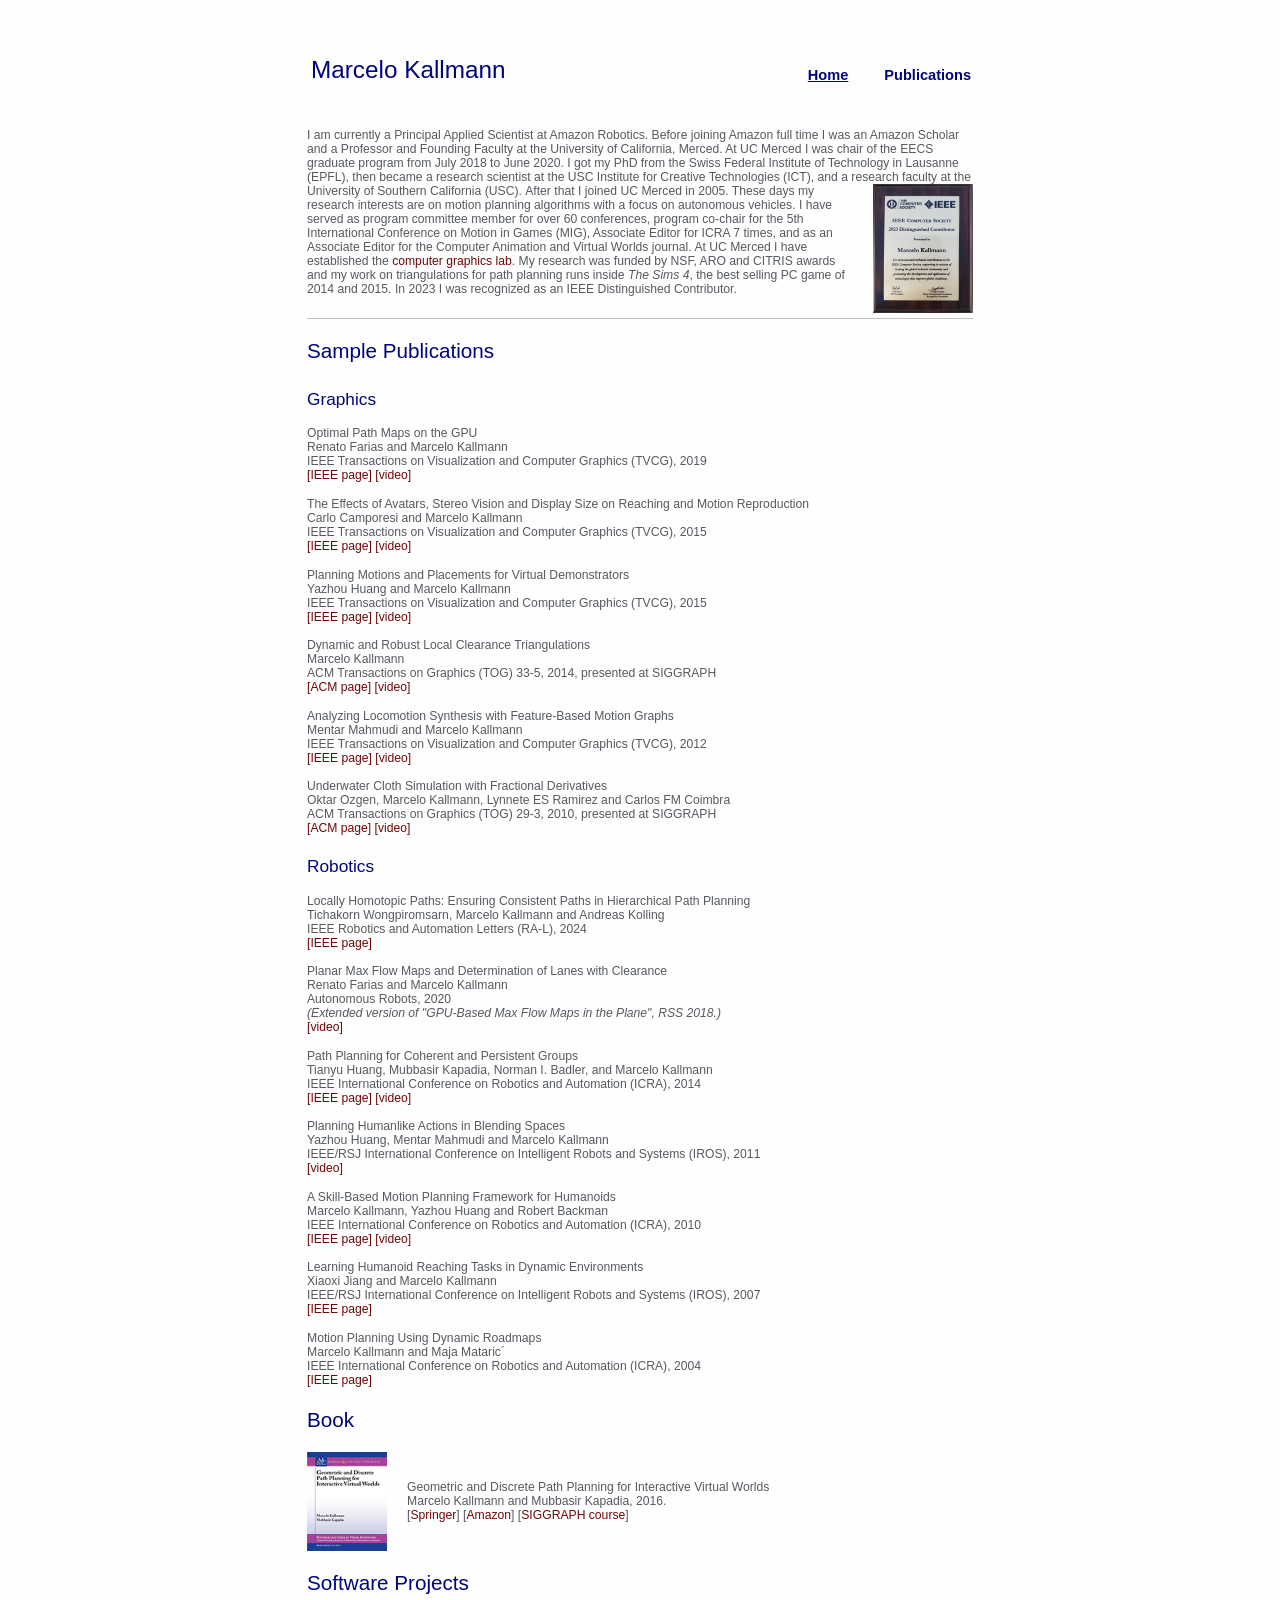
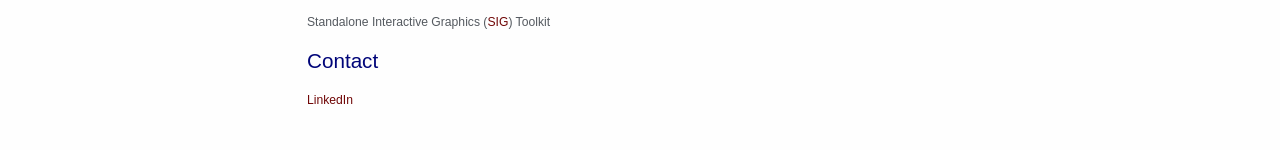
==== commit dda49143: "upd" ====
--- a/index.html
+++ b/index.html
@@ -34,10 +34,10 @@
 I got my PhD from the Swiss Federal Institute of Technology in Lausanne (EPFL), 
 then became a research scientist at the USC Institute for Creative Technologies (ICT),
 and a research faculty at the University of Southern California (USC).
+<img class="image_rparag" width=100 src="images/IEEEDistinguishedContributor.jpg">
 After that I joined UC Merced in 2005. 
 These days my research interests are on motion planning algorithms 
 with a focus on autonomous vehicles. 
-<img class="image_rparag" width=100 src="images/IEEEDistinguishedContributor.jpg">
 I have served as 
 program committee member for over 60 conferences, 
 program co-chair for the 5th International Conference on Motion in Games (MIG), 
